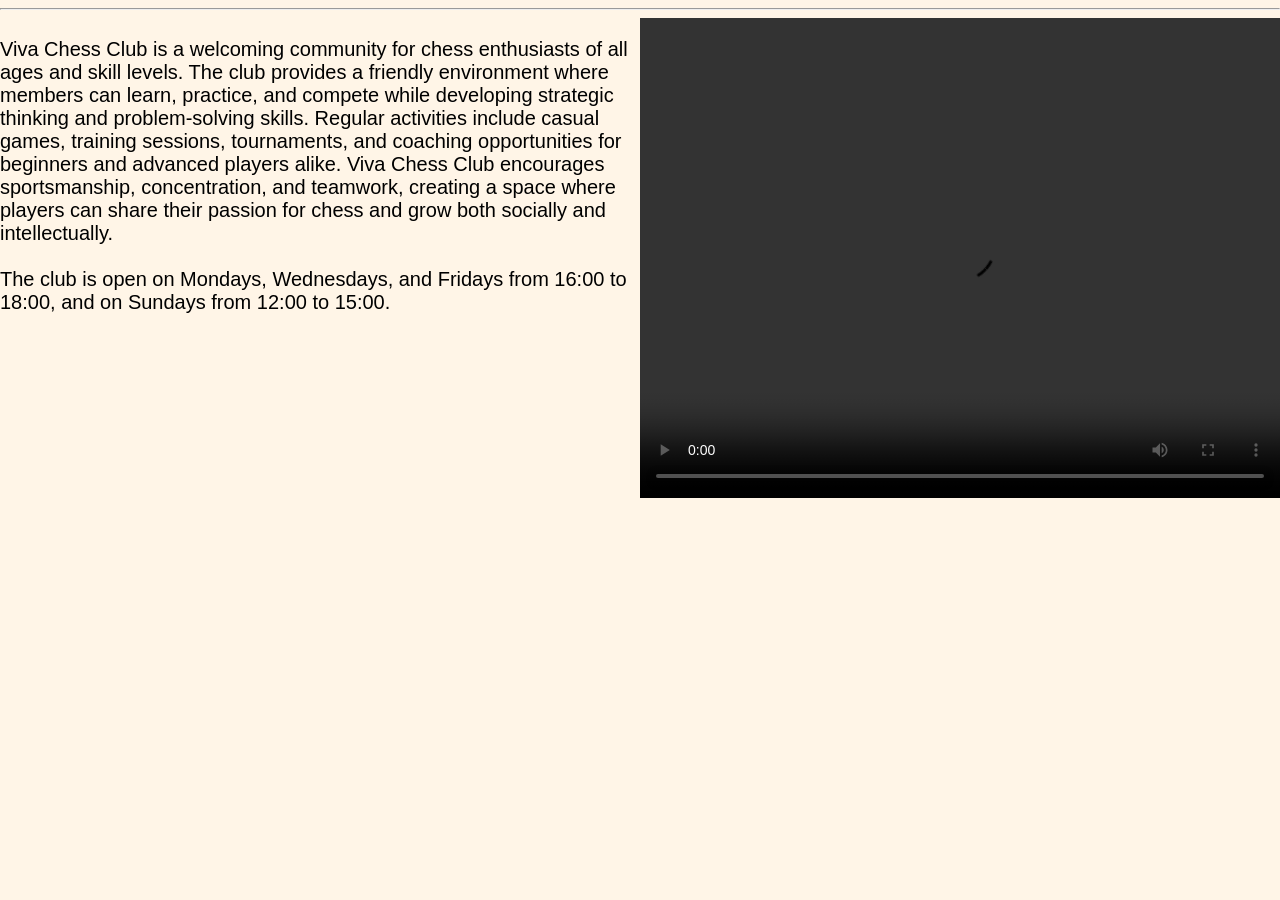
==== about.html @ 1d546190 "Add files via upload" ====
<!DOCTYPE html>
<html lang="en">
    <head>
        <meta charset="UTF-8">
        <meta name="viewport" content="width=device-width, initial-scale=1.0">
        <link rel="stylesheet" href="style.css">
        <title>About Us</title>
        <link rel="icon" href="img/favicon.ico">
        <!-- custom stylesheet for this page -->
        <style>
            #container {
                display: flex;
            }
            #container p {
                flex: 1;
                font-size: 20px;
            }
            #container video {
                flex: 1;
            }
        </style>
    </head>
    <body>
        <hr>
        <!-- Main section for this page -->
        <main>
            <div id="container">
                <p>
                    Viva Chess Club is a welcoming community for chess enthusiasts of all ages and skill levels.
                    The club provides a friendly environment where members can learn, practice, and compete while
                    developing strategic thinking and problem-solving skills. Regular activities include casual games,
                    training sessions, tournaments, and coaching opportunities for beginners and advanced players alike.
                    Viva Chess Club encourages sportsmanship, concentration, and teamwork, creating a space where
                    players can share their passion for chess and grow both socially and intellectually.
                    <br><br>
                    The club is open on Mondays, Wednesdays, and Fridays from 16:00 to 18:00, and on Sundays from 12:00 to 15:00.
                </p>
                <video width="640" height="480" controls>
                    <source src="vid/19459-303877310.mp4">
                    Your browser does not support this video type.
                </video>
            </div>
        </main>
        <!-- Scripts that will be used for this webpage -->
        <script src="/js/header.js"></script>
        <script src="/js/footer.js"></script>
    </body>
</html>
---- style.css ----
body {
    font-family: Verdana, Geneva, Tahoma, sans-serif;
    margin: 0;
    padding: 0;
    background-color: rgb(255, 245, 231);
}

header {
    background-color: rgb(0, 0, 0);
    padding: 20px;
}

header h1 {
    color: rgb(255, 255, 255);
    margin: 0;
}

nav {
    background-color: #2d2d2d;
    width: 100%;
    padding: 1rem 0;
}

ul {
    display: flex;
    justify-content: center;
    align-items: center;
    gap: 2rem;

    list-style: none;
    margin: 0;
    padding: 0;
}

ul li {
    float: left;
    background-color: #2d2d2d;
    padding: 5px;
}

ul li a {
    display: block;
    color: white;
    text-align: center;
    padding: 14px 16px;
    text-decoration: none;
}

ul li:hover{
    background-color: rgb(46, 112, 20)
}

footer {
    display: flex;
    align-items: center;
    gap: 10px;
    padding: 10px;
}

footer img {
    height: 80px;
    width: 100px;
}

footer p {
    margin: 0;
}
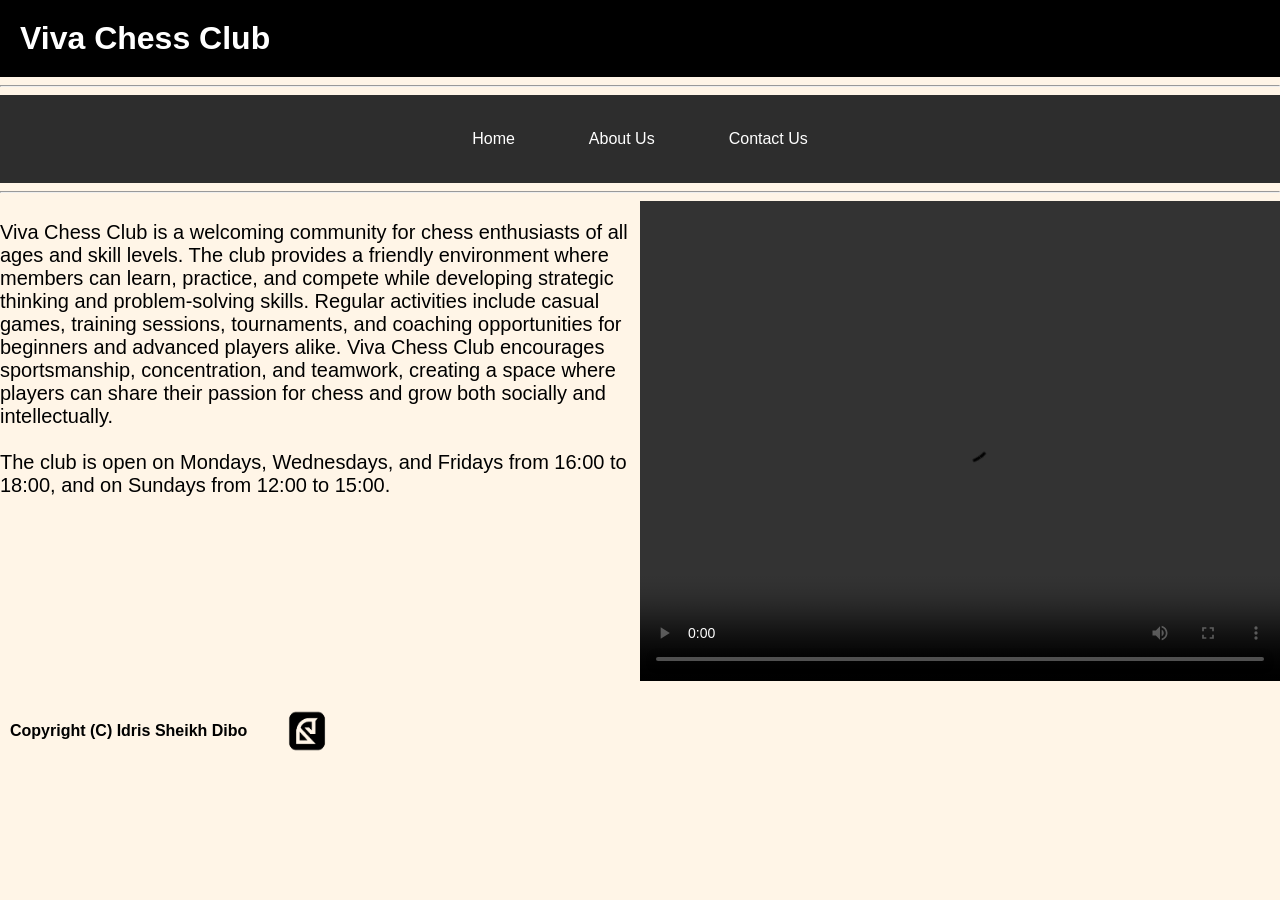
==== commit 975f6b6a: "Update about.html" ====
--- a/about.html
+++ b/about.html
@@ -42,7 +42,7 @@
             </div>
         </main>
         <!-- Scripts that will be used for this webpage -->
-        <script src="/js/header.js"></script>
-        <script src="/js/footer.js"></script>
+        <script src="./js/header.js"></script>
+        <script src="./js/footer.js"></script>
     </body>
-</html>+</html>
